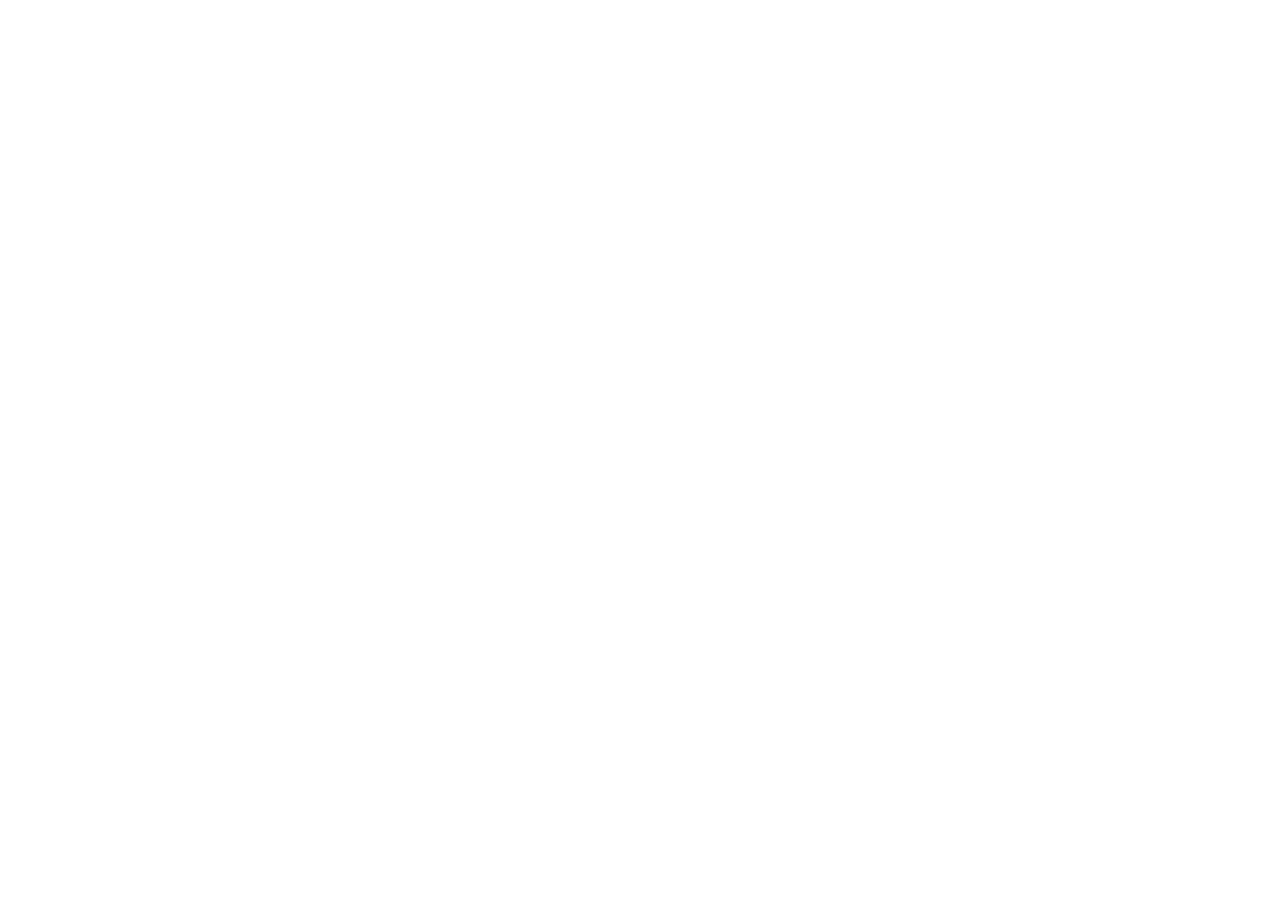
==== src/main/webapp/resources/pages/index.html @ 3cbea31c "Initial commit" ====
<!DOCTYPE html>
<html
        xmlns="http://www.w3.org/1999/xhtml"
        xmlns:th="http://www.thymeleaf.org" lang="ru">
<head>
    <meta charset="UTF-8"/>
    <meta http-equiv="Content-Type" content="text/html; charset=UTF-8"/>

    <title>ХНЭУ</title>

    <base href="/"/>

    <!-- AngularJS: lib -->
    <script type="text/javascript" th:src="@{/resources/js/lib/angular.min.js}" src="../js/lib/angular.min.js"></script>
    <script type="text/javascript" th:src="@{/resources/js/lib/angular-route.min.js}"
            src="../js/lib/angular-route.min.js"></script>

    <!-- AngularJS: Module -->
    <script type="text/javascript" th:src="@{/resources/js/module/module.js}" src="../js/module/module.js"></script>
    <!-- AngularJS: Controller -->
    <script type="text/javascript" th:src="@{/resources/js/controller/controller.js}"
            src="../js/controller/controller.js"></script>
    <!-- AngularJS: Service -->
    <script type="text/javascript" th:src="@{/resources/js/service/service.js}"
            src="../js/service/service.js"></script>
    <!-- AngularJS: Directive -->
    <script type="text/javascript" th:src="@{/resources/js/directive/directive.js}"
            src="../js/directive/directive.js"></script>

    <!-- materialize: CSS -->
    <link rel="stylesheet" th:href="@{/resources/css/materialize.min.css}" href="../css/materialize.min.css"/>
    <!-- materialize:  JQuery-->
    <script th:src="@{/resources/js/lib/jquery-2.2.2.min.js}" src="../js/lib/jquery-2.2.2.min.js"
            type="text/javascript"></script>
    <!-- materialize: JS -->
    <script th:src="@{/resources/js/lib/materialize.min.js}" src="../js/lib/materialize.min.js"
            type="text/javascript"></script>

    <!--Let browser know website is optimized for mobile-->
    <meta name="viewport" content="width=device-width, initial-scale=1.0"/>
    
    <!-- materialize: font -->
    <link type='text/css' rel="stylesheet" th:href="@{/resources/font/roboto/Roboto-Regular.woff2}" href="../font/roboto/Roboto-Regular.woff2"/>

    <!-- Style: icon -->
    <link rel="stylesheet" th:href="@{/resources/css/icon.css}" href="../css/icon.css"/>

    <!-- Style: CSS -->
    <link rel="stylesheet" th:href="@{/resources/css/style.css}" href="../css/style.css"/>

</head>
<body ng-app="myApp">

<nav th:replace="fragments/header :: header"></nav>
<main>
    <ng-view></ng-view>
</main>
<footer th:replace="fragments/footer :: footer"></footer>

</body>
</html>
---- src/main/webapp/resources/css/icon.css ----
/* fallback */
@font-face {
  font-family: 'Material Icons';
  font-style: normal;
  font-weight: 400;
  src: local('Material Icons'), local('MaterialIcons-Regular'), url(http://fonts.gstatic.com/s/materialicons/v14/2fcrYFNaTjcS6g4U3t-Y5ZjZjT5FdEJ140U2DJYC3mY.woff2) format('woff2');
}

.material-icons {
  font-family: 'Material Icons';
  font-weight: normal;
  font-style: normal;
  font-size: 24px;
  line-height: 1;
  letter-spacing: normal;
  text-transform: none;
  display: inline-block;
  white-space: nowrap;
  word-wrap: normal;
  direction: ltr;
  -moz-font-feature-settings: 'liga';
  -moz-osx-font-smoothing: grayscale;
}
---- src/main/webapp/resources/css/style.css ----
body {
    display: flex;
    min-height: 100vh;
    flex-direction: column;
}

main {
    flex: 1 0 auto;
}

a {
    outline: 0;
}
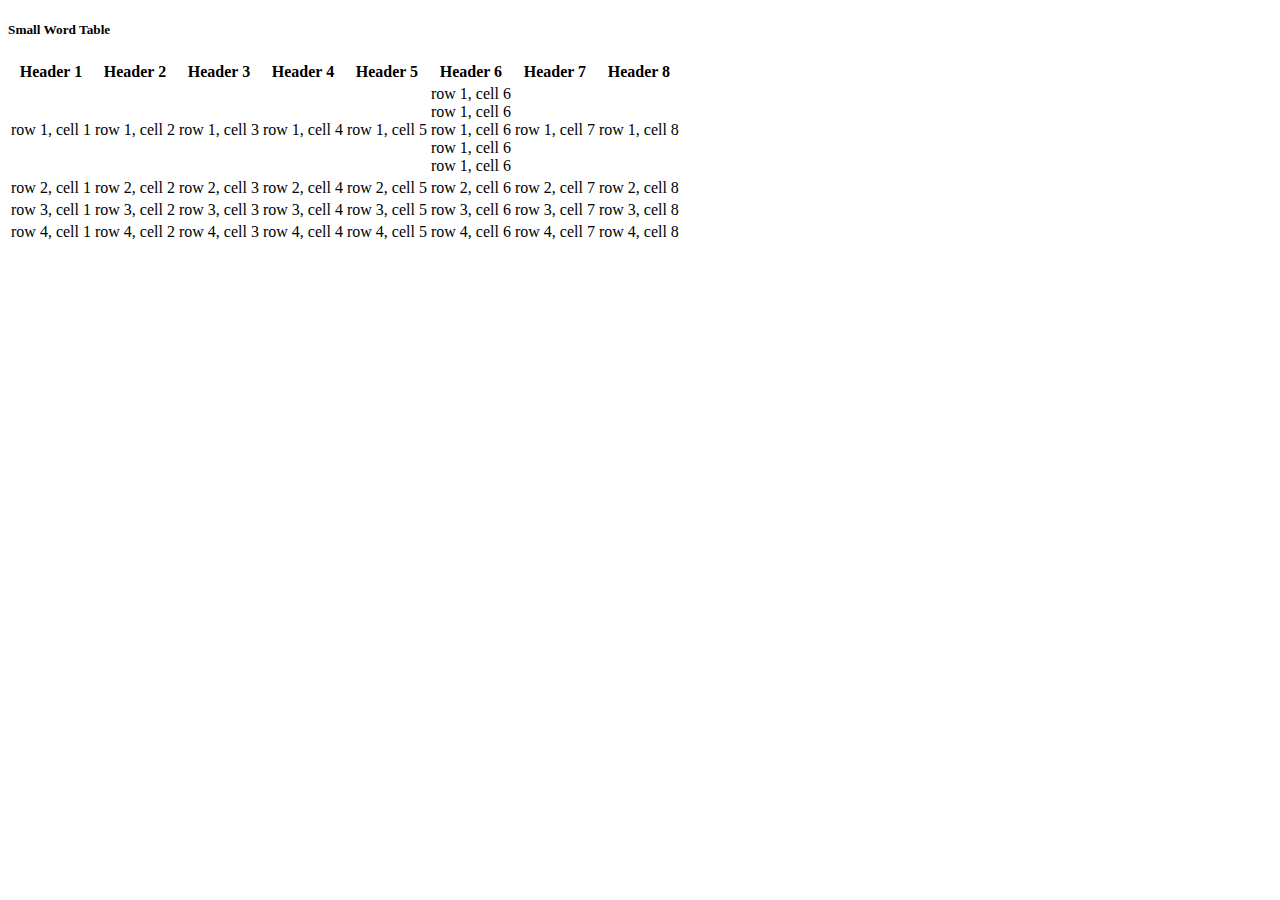
==== commit a90537f8: "fix 6" ====
--- a/src/main/webapp/resources/pages/index.html
+++ b/src/main/webapp/resources/pages/index.html
@@ -38,9 +38,10 @@
 
     <!--Let browser know website is optimized for mobile-->
     <meta name="viewport" content="width=device-width, initial-scale=1.0"/>
-    
+
     <!-- materialize: font -->
-    <link type='text/css' rel="stylesheet" th:href="@{/resources/font/roboto/Roboto-Regular.woff2}" href="../font/roboto/Roboto-Regular.woff2"/>
+    <link type='text/css' rel="stylesheet" th:href="@{/resources/font/roboto/Roboto-Regular.woff2}"
+          href="../font/roboto/Roboto-Regular.woff2"/>
 
     <!-- Style: icon -->
     <link rel="stylesheet" th:href="@{/resources/css/icon.css}" href="../css/icon.css"/>
@@ -48,12 +49,94 @@
     <!-- Style: CSS -->
     <link rel="stylesheet" th:href="@{/resources/css/style.css}" href="../css/style.css"/>
 
+
+    <!-- Style: Table CSS -->
+    <link rel="stylesheet" th:href="@{/resources/css/responsive-tables.css}" href="../css/responsive-tables.css"/>
+    <!-- JS: Table JS -->
+    <script th:src="@{/resources/js/lib/responsive-tables.js}" src="../js/lib/responsive-tables.js"
+            type="text/javascript"></script>
+    <!-- Set the viewport width to device width for mobile -->
+    <meta name="viewport" content="width=device-width"/>
+
+
 </head>
 <body ng-app="myApp">
 
 <nav th:replace="fragments/header :: header"></nav>
 <main>
     <ng-view></ng-view>
+
+
+    <div class="container">
+        <div class="row">
+
+            <div class="col s12 multi_files">
+                <h5>Small Word Table</h5>
+                <table class="responsive ">
+
+                    <tr>
+                        <th>Header 1</th>
+                        <th>Header 2</th>
+                        <th>Header 3</th>
+                        <th>Header 4</th>
+                        <th>Header 5</th>
+                        <th>Header 6</th>
+                        <th>Header 7</th>
+                        <th>Header 8</th>
+                    </tr>
+                    <tr>
+                        <td>row 1, cell 1</td>
+                        <td>row 1, cell 2</td>
+                        <td>row 1, cell 3</td>
+                        <td>row 1, cell 4</td>
+                        <td>row 1, cell 5</td>
+                        <td>row 1, cell 6<br/>
+                       row 1, cell 6<br/>
+                       row 1, cell 6<br/>
+                       row 1, cell 6<br/>
+                       row 1, cell 6<br/>
+                            </td>
+                        <td>row 1, cell 7</td>
+                        <td>row 1, cell 8</td>
+                    </tr>
+                    <tr>
+                        <td>row 2, cell 1</td>
+                        <td>row 2, cell 2</td>
+                        <td>row 2, cell 3</td>
+                        <td>row 2, cell 4</td>
+                        <td>row 2, cell 5</td>
+                        <td>row 2, cell 6</td>
+                        <td>row 2, cell 7</td>
+                        <td>row 2, cell 8</td>
+                    </tr>
+                    <tr>
+                        <td>row 3, cell 1</td>
+                        <td>row 3, cell 2</td>
+                        <td>row 3, cell 3</td>
+                        <td>row 3, cell 4</td>
+                        <td>row 3, cell 5</td>
+                        <td>row 3, cell 6</td>
+                        <td>row 3, cell 7</td>
+                        <td>row 3, cell 8</td>
+                    </tr>
+                    <tr>
+                        <td>row 4, cell 1</td>
+                        <td>row 4, cell 2</td>
+                        <td>row 4, cell 3</td>
+                        <td>row 4, cell 4</td>
+                        <td>row 4, cell 5</td>
+                        <td>row 4, cell 6</td>
+                        <td>row 4, cell 7</td>
+                        <td>row 4, cell 8</td>
+                    </tr>
+
+                </table>
+
+            </div>
+        </div>
+    </div>
+
+
 </main>
 <footer th:replace="fragments/footer :: footer"></footer>
 
--- a/src/main/webapp/resources/css/responsive-tables.css
+++ b/src/main/webapp/resources/css/responsive-tables.css
@@ -0,0 +1,38 @@
+/* Foundation v2.1.4 http://foundation.zurb.com */
+/* Artfully masterminded by ZURB  */
+
+/* -------------------------------------------------- 
+   Table of Contents
+-----------------------------------------------------
+:: Shared Styles
+:: Page Name 1
+:: Page Name 2
+*/
+
+
+/* -----------------------------------------
+   Shared Styles
+----------------------------------------- */
+
+table th { font-weight: bold; }
+table td, table th { padding: 9px 10px; text-align: left; }
+
+/* Mobile */
+@media only screen and (max-width: 920px) {
+	
+	table.responsive { margin-bottom: 0; }
+	
+	.pinned_t { position: absolute; left: 0; top: 0; background: #fff; width: 35%; overflow: hidden; overflow-x: scroll; border-right: 1px solid #ccc; border-left: 1px solid #ccc; }
+	.pinned_t table { border-right: none; border-left: none; width: 100%; }
+	.pinned_t table th, .pinned_t table td { white-space: nowrap; }
+	.pinned_t td:last-child { border-bottom: 0; }
+	
+	div.table-wrapper { position: relative; margin-bottom: 20px; overflow: hidden; border-right: 1px solid #ccc; }
+	div.table-wrapper div.scrollable { margin-left: 35%; }
+	div.table-wrapper div.scrollable { overflow: scroll; overflow-y: hidden; }	
+	
+	table.responsive td, table.responsive th { position: relative; white-space: nowrap; overflow: hidden; }
+	table.responsive th:first-child, table.responsive td:first-child, table.responsive td:first-child, table.responsive.pinned_t td { display: none; }
+	
+	
+}
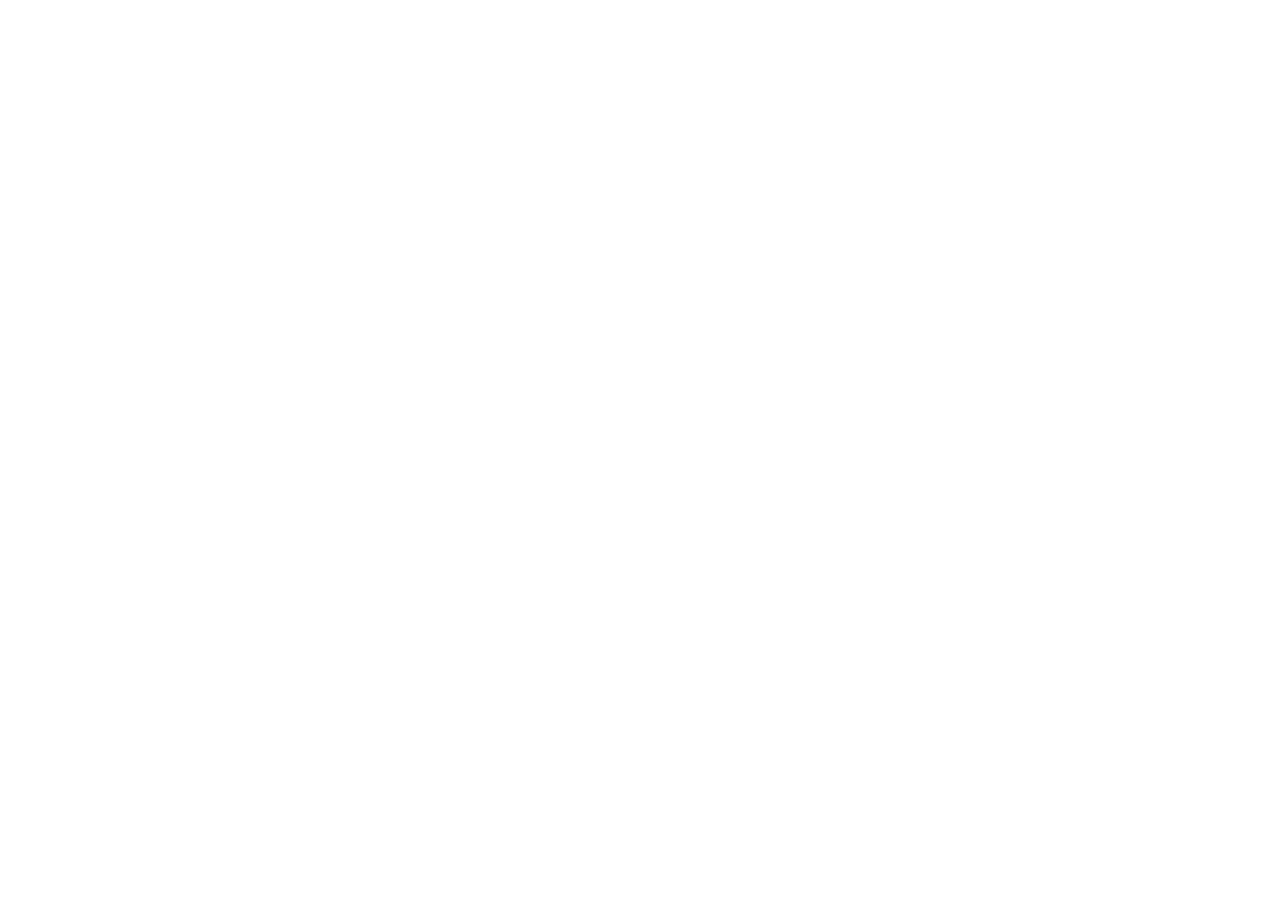
==== commit 806c3348: "added jtable" ====
--- a/src/main/webapp/resources/pages/index.html
+++ b/src/main/webapp/resources/pages/index.html
@@ -51,13 +51,10 @@
 
 
     <!-- Style: Table CSS -->
-    <link rel="stylesheet" th:href="@{/resources/css/responsive-tables.css}" href="../css/responsive-tables.css"/>
+    <link rel="stylesheet" th:href="@{/resources/css/component.css}" href="../css/component.css"/>
     <!-- JS: Table JS -->
-    <script th:src="@{/resources/js/lib/responsive-tables.js}" src="../js/lib/responsive-tables.js"
+    <script th:src="@{/resources/js/lib/jquery.stickyheader.js}" src="../js/lib/jquery.stickyheader.js"
             type="text/javascript"></script>
-    <!-- Set the viewport width to device width for mobile -->
-    <meta name="viewport" content="width=device-width"/>
-
 
 </head>
 <body ng-app="myApp">
@@ -66,78 +63,14 @@
 <main>
     <ng-view></ng-view>
 
+    <div  th:replace="fragments/schedule_table :: schedule_table"></div>
+</main>
 
-    <div class="container">
-        <div class="row">
+<!-- JS: Table JS -->
+<!--<script src="http://ajax.googleapis.com/ajax/libs/jquery/1/jquery.min.js"></script>-->
+<!-- JS: Table JS -->
+<script src="http://cdnjs.cloudflare.com/ajax/libs/jquery-throttle-debounce/1.1/jquery.ba-throttle-debounce.min.js"></script>
 
-            <div class="col s12 multi_files">
-                <h5>Small Word Table</h5>
-                <table class="responsive ">
-
-                    <tr>
-                        <th>Header 1</th>
-                        <th>Header 2</th>
-                        <th>Header 3</th>
-                        <th>Header 4</th>
-                        <th>Header 5</th>
-                        <th>Header 6</th>
-                        <th>Header 7</th>
-                        <th>Header 8</th>
-                    </tr>
-                    <tr>
-                        <td>row 1, cell 1</td>
-                        <td>row 1, cell 2</td>
-                        <td>row 1, cell 3</td>
-                        <td>row 1, cell 4</td>
-                        <td>row 1, cell 5</td>
-                        <td>row 1, cell 6<br/>
-                       row 1, cell 6<br/>
-                       row 1, cell 6<br/>
-                       row 1, cell 6<br/>
-                       row 1, cell 6<br/>
-                            </td>
-                        <td>row 1, cell 7</td>
-                        <td>row 1, cell 8</td>
-                    </tr>
-                    <tr>
-                        <td>row 2, cell 1</td>
-                        <td>row 2, cell 2</td>
-                        <td>row 2, cell 3</td>
-                        <td>row 2, cell 4</td>
-                        <td>row 2, cell 5</td>
-                        <td>row 2, cell 6</td>
-                        <td>row 2, cell 7</td>
-                        <td>row 2, cell 8</td>
-                    </tr>
-                    <tr>
-                        <td>row 3, cell 1</td>
-                        <td>row 3, cell 2</td>
-                        <td>row 3, cell 3</td>
-                        <td>row 3, cell 4</td>
-                        <td>row 3, cell 5</td>
-                        <td>row 3, cell 6</td>
-                        <td>row 3, cell 7</td>
-                        <td>row 3, cell 8</td>
-                    </tr>
-                    <tr>
-                        <td>row 4, cell 1</td>
-                        <td>row 4, cell 2</td>
-                        <td>row 4, cell 3</td>
-                        <td>row 4, cell 4</td>
-                        <td>row 4, cell 5</td>
-                        <td>row 4, cell 6</td>
-                        <td>row 4, cell 7</td>
-                        <td>row 4, cell 8</td>
-                    </tr>
-
-                </table>
-
-            </div>
-        </div>
-    </div>
-
-
-</main>
 <footer th:replace="fragments/footer :: footer"></footer>
 
 </body>
--- a/src/main/webapp/resources/css/component.css
+++ b/src/main/webapp/resources/css/component.css
@@ -0,0 +1,100 @@
+@font-face {
+	font-family: 'Blokk';
+	src: url('../fonts/blokk/BLOKKRegular.eot');
+	src: url('../fonts/blokk/BLOKKRegular.eot?#iefix') format('embedded-opentype'),
+		 url('../fonts/blokk/BLOKKRegular.woff') format('woff'),
+		 url('../fonts/blokk/BLOKKRegular.svg#BLOKKRegular') format('svg');
+	font-weight: normal;
+	font-style: normal;
+}
+.component {
+	line-height: 1.5em;
+	margin: 0 auto;
+	padding: 2em 0 3em;
+	width: 90%;
+	max-width: 1000px;
+	overflow: hidden;
+}
+.component .filler {
+	font-family: "Blokk", Arial, sans-serif;
+	color: #d3d3d3;
+}
+table {
+    border-collapse: collapse;
+    margin-bottom: 3em;
+    width: 100%;
+    background: #fff;
+}
+td, th {
+    padding: 0.75em 1.5em;
+    text-align: left;
+}
+	td.err {
+		background-color: #e992b9;
+		color: #fff;
+		font-size: 0.75em;
+		text-align: center;
+		line-height: 1;
+	}
+th {
+    background-color: #31bc86;
+    font-weight: bold;
+    color: #fff;
+    white-space: nowrap;
+}
+tbody th {
+	background-color: #2ea879;
+}
+tbody tr:nth-child(2n-1) {
+    background-color: #f5f5f5;
+    transition: all .125s ease-in-out;
+}
+tbody tr:hover {
+    background-color: rgba(129,208,177,.3);
+}
+
+.sticky-wrap {
+	overflow-x: auto;
+	overflow-y: hidden;
+	position: relative;
+	margin: 3em 0;
+	width: 100%;
+}
+.sticky-wrap .sticky-thead,
+.sticky-wrap .sticky-col,
+.sticky-wrap .sticky-intersect {
+	opacity: 0;
+	position: absolute;
+	top: 0;
+	left: 0;
+	transition: all .125s ease-in-out;
+	z-index: 50;
+	width: auto;
+}
+	.sticky-wrap .sticky-thead {
+		box-shadow: 0 0.25em 0.1em -0.1em rgba(0,0,0,.125);
+		z-index: 100;
+		width: 100%;
+	}
+	.sticky-wrap .sticky-intersect {
+		opacity: 1;
+		z-index: 150;
+
+	}
+		.sticky-wrap .sticky-intersect th {
+			background-color: #666;
+			color: #eee;
+		}
+.sticky-wrap td,
+.sticky-wrap th {
+	box-sizing: border-box;
+}
+
+td.user-name {
+	text-transform: capitalize;
+}
+.sticky-wrap.overflow-y {
+	overflow-y: auto;
+	max-height: 50vh;
+}
+
